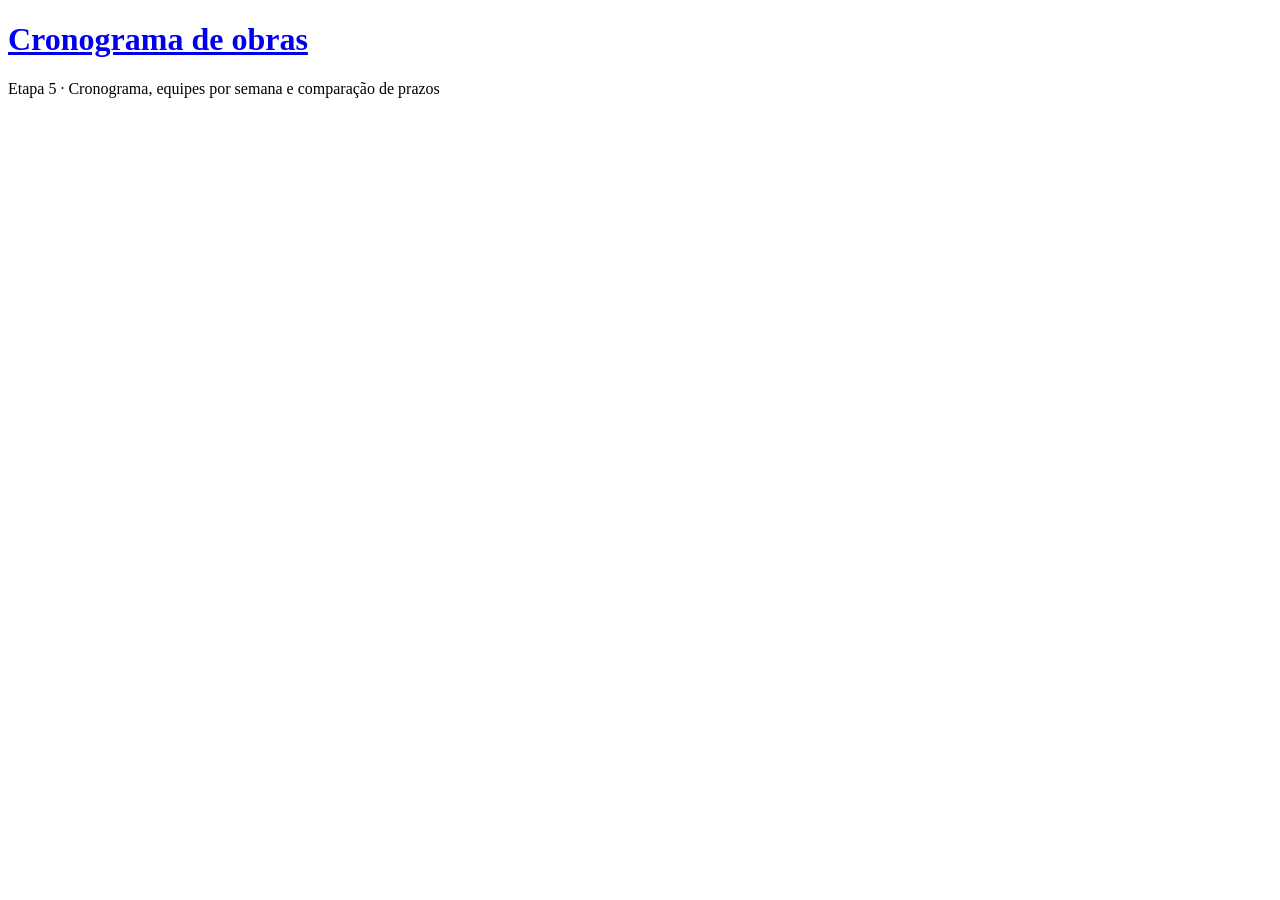
==== web/static/cronograma.html @ fd02ad31 "Etapa 5: cronograma, equipes por semana e comparação de prazos - Calendário com feriados nacionais (" ====
<!doctype html>
<html lang="pt-BR">
<head>
  <meta charset="utf-8">
  <meta name="viewport" content="width=device-width, initial-scale=1">
  <title>Cronograma</title>
  <link rel="stylesheet" href="/static/estilo.css">
</head>
<body>
<header class="topo">
  <h1><a href="/" class="link-topo">Cronograma de obras</a></h1>
  <span class="etapa">Etapa 5 · Cronograma, equipes por semana e comparação de prazos</span>
</header>

<main>
  <p id="msg-geral" class="mensagem"></p>

  <section id="tela" hidden>
    <div class="cartao">
      <h2 id="nome-obra"></h2>
      <div id="faixa" class="faixa"></div>
      <div class="acoes-linha">
        <a id="link-mao-de-obra" class="botao">← Mão de obra e duração</a>
        <span class="espaco"></span>
      </div>
    </div>

    <nav class="abas" id="abas">
      <button type="button" data-aba="parametros">1. Parâmetros</button>
      <button type="button" data-aba="cenarios">2. Cenários</button>
      <button type="button" data-aba="gantt">3. Gantt</button>
      <button type="button" data-aba="equipe">4. Equipe por semana</button>
      <button type="button" data-aba="resumo">5. Resumo</button>
    </nav>

    <!-- 1. Parâmetros -->
    <section class="cartao aba" id="aba-parametros" hidden>
      <form id="form-parametros" class="grade-parametros">
        <label>Data de início da obra <input type="date" name="data_inicio" required></label>
        <label>Limite das rígidas (dias úteis) <input type="number" name="limite_rigidas" min="0" max="60" step="1">
          <small>A rígida começa até este número de dias úteis depois de liberada.</small></label>
        <label>Tempo limite por cenário (s) <input type="number" name="tempo_limite" min="5" max="3600" step="5"></label>
        <label>Máximo de pessoas no canteiro <input type="number" name="max_pessoas_total" min="1" step="1" placeholder="sem limite">
          <small>Opcional: soma dos próprios de todas as funções.</small></label>
        <div class="info-parametros largo">
          <div><span class="discreto">Dias de trabalho por semana</span> <b id="info-dias"></b></div>
          <div><span class="discreto">Jornada</span> <b id="info-jornada"></b></div>
          <div class="discreto">(vêm da etapa 4; os feriados nacionais, inclusive Carnaval, Sexta-feira Santa e Corpus Christi, são calculados pelo ano)</div>
        </div>
        <fieldset class="largo">
          <legend>Feriados locais</legend>
          <div id="lista-feriados"></div>
          <button type="button" class="secundario pequeno" id="btn-add-feriado">+ Acrescentar feriado</button>
        </fieldset>
        <fieldset class="largo">
          <legend>Custo por hora das funções (com encargos) e máximo de pessoas</legend>
          <p class="discreto">Valor inicial: média das composições, ponderada pelas horas. O valor salvo vale para esta obra e vira o padrão da próxima.</p>
          <table class="simples"><thead><tr><th>Função</th><th class="num">R$/h</th><th>Origem</th><th class="num">Composições</th><th class="num">Máximo (opcional)</th></tr></thead>
            <tbody id="tabela-custos"></tbody></table>
        </fieldset>
        <div class="largo acoes-linha"><span class="espaco"></span><p id="msg-parametros" class="mensagem"></p><button type="submit" class="primario">Salvar parâmetros</button></div>
      </form>
      <h3>Travar o tamanho da equipe</h3>
      <p class="discreto">Atividade travada tem um modo só (ex.: "fundação sempre com 3 armadores"). Sem trava, o otimizador escolhe de 1 até a equipe máxima.</p>
      <div class="rolagem"><table class="simples" id="tabela-travas"><thead><tr><th>Atividade</th><th>Função principal</th><th class="num">Padrão</th><th class="num">Máxima</th><th>Equipe travada</th></tr></thead><tbody></tbody></table></div>
      <p id="msg-travas" class="mensagem"></p>
    </section>

    <!-- 2. Cenários -->
    <section class="cartao aba" id="aba-cenarios" hidden>
      <form id="form-calcular" class="acoes-linha">
        <label>Prazos a comparar (meses) <input type="text" name="prazos" size="22" placeholder="ex.: 9; 10; 11; 12"></label>
        <label>Tempo limite por cenário (s) <input type="number" name="tempo_limite" min="5" max="3600" step="5"></label>
        <button type="submit" class="primario" id="btn-calcular">Calcular</button>
        <button type="button" class="secundario" id="btn-parar" hidden>Parar</button>
        <span class="espaco"></span>
      </form>
      <div id="progresso" hidden>
        <div class="barra grande"><span id="progresso-barra" style="width:0%; background:#2a78d6"></span></div>
        <p id="progresso-texto" class="discreto"></p>
      </div>
      <p id="msg-cenarios" class="mensagem"></p>
      <div class="rolagem">
        <table class="simples comparacao" id="tabela-cenarios">
          <thead><tr>
            <th>Prazo do cenário</th><th>Término previsto</th><th class="num">Pico de pessoas</th><th class="num">Homem-semana pago</th>
            <th class="num">Ociosidade</th><th class="num">Mão de obra própria</th><th class="num">Indiretos por tempo</th>
            <th class="num">Total que varia com o prazo</th><th class="num">Diferença p/ licitação</th><th>Situação</th>
          </tr></thead>
          <tbody></tbody>
        </table>
      </div>
      <p class="discreto">Diferença positiva = economia em relação ao prazo da licitação. Indiretos por tempo: itens em MÊS, pelo período real
        (obra toda: valor ÷ prazo da licitação por mês; entre atividades: valor ÷ quantidade por mês).</p>
    </section>

    <!-- 3. Gantt -->
    <section class="cartao aba" id="aba-gantt" hidden>
      <div class="acoes-linha"><label>Cenário <select class="sel-cenario"></select></label><span class="espaco"></span>
        <div class="legenda" id="legenda-gantt"></div></div>
      <div id="gantt" class="gantt"></div>
      <div id="dica" class="dica" hidden></div>
    </section>

    <!-- 4. Equipe por semana -->
    <section class="cartao aba" id="aba-equipe" hidden>
      <div class="acoes-linha"><label>Cenário <select class="sel-cenario"></select></label><span class="espaco"></span>
        <a id="link-excel" class="botao">Exportar para Excel</a></div>
      <h3>Pessoas contratadas por semana (próprios)</h3>
      <div class="legenda" id="legenda-equipe"></div>
      <div id="grafico-equipe" class="grafico-equipe"></div>
      <h3>Semana × função</h3>
      <div class="rolagem"><table class="simples equipe-semana" id="tabela-equipe"></table></div>
    </section>

    <!-- 5. Resumo -->
    <section class="aba" id="aba-resumo" hidden>
      <div class="cartao">
        <div class="acoes-linha"><label>Cenário <select class="sel-cenario"></select></label></div>
        <div class="numeros" id="numeros-resumo"></div>
      </div>
      <div class="cartao"><h2>Caminho crítico</h2><p id="caminho-critico"></p></div>
      <div class="cartao"><h2>Indiretos</h2>
        <table class="simples"><thead><tr><th>Item</th><th>Período</th><th class="num">Meses</th><th class="num">R$/mês</th><th class="num">Custo</th><th>Como entra</th></tr></thead>
          <tbody id="tabela-indiretos"></tbody></table></div>
    </section>
  </section>
</main>

<script src="/static/comum.js"></script>
<script src="/static/cronograma.js"></script>
</body>
</html>
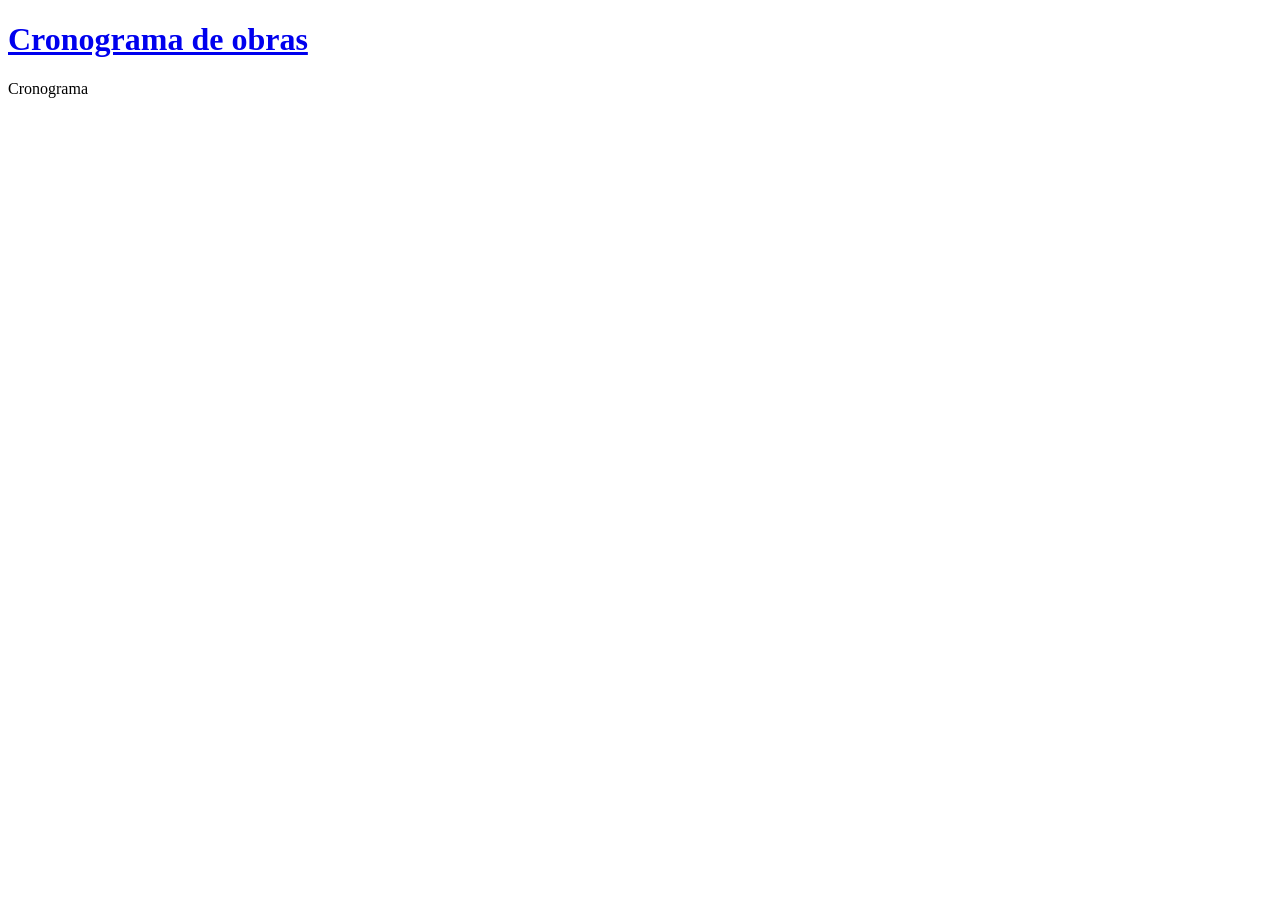
==== commit 4df2a9e5: "Etapas sem numeração e número da obra pela ordem de importação - topo de cada tela mostra só o nome " ====
--- a/web/static/cronograma.html
+++ b/web/static/cronograma.html
@@ -9,7 +9,7 @@
 <body>
 <header class="topo">
   <h1><a href="/" class="link-topo">Cronograma de obras</a></h1>
-  <span class="etapa">Etapa 5 · Cronograma, equipes por semana e comparação de prazos</span>
+  <span class="etapa">Cronograma</span>
 </header>
 
 <main>
@@ -19,6 +19,7 @@
     <div class="cartao">
       <h2 id="nome-obra"></h2>
       <div id="faixa" class="faixa"></div>
+      <ul id="avisos-custos" class="avisos-custos"></ul>
       <div class="acoes-linha">
         <a id="link-mao-de-obra" class="botao">← Mão de obra e duração</a>
         <span class="espaco"></span>
@@ -36,16 +37,20 @@
     <!-- 1. Parâmetros -->
     <section class="cartao aba" id="aba-parametros" hidden>
       <form id="form-parametros" class="grade-parametros">
-        <label>Data de início da obra <input type="date" name="data_inicio" required></label>
+        <label>Data de início da obra <input type="date" name="data_inicio" required>
+          <small>Obrigatória, sem valor padrão (para não gerar cronograma com datas passadas por engano).</small></label>
         <label>Limite das rígidas (dias úteis) <input type="number" name="limite_rigidas" min="0" max="60" step="1">
           <small>A rígida começa até este número de dias úteis depois de liberada.</small></label>
         <label>Tempo limite por cenário (s) <input type="number" name="tempo_limite" min="5" max="3600" step="5"></label>
         <label>Máximo de pessoas no canteiro <input type="number" name="max_pessoas_total" min="1" step="1" placeholder="sem limite">
           <small>Opcional: soma dos próprios de todas as funções.</small></label>
+        <label>Máquinas de cada equipamento (máx.) <input type="number" name="maquinas_max" min="1" max="50" step="1">
+          <small>O otimizador escolhe de 1 até este número (padrão 6); dá para mudar por atividade abaixo. Em atividade própria, cada máquina traz 1 operador/motorista.</small></label>
+        <label class="inline"><input type="checkbox" name="dividir_terceirizadas"> Terceirizadas podem ser feitas em até 3 partes (mínimo de 5 dias úteis cada)</label>
         <div class="info-parametros largo">
           <div><span class="discreto">Dias de trabalho por semana</span> <b id="info-dias"></b></div>
           <div><span class="discreto">Jornada</span> <b id="info-jornada"></b></div>
-          <div class="discreto">(vêm da etapa 4; os feriados nacionais, inclusive Carnaval, Sexta-feira Santa e Corpus Christi, são calculados pelo ano)</div>
+          <div class="discreto">(vêm da mão de obra; os feriados nacionais, inclusive Carnaval, Sexta-feira Santa e Corpus Christi, são calculados pelo ano)</div>
         </div>
         <fieldset class="largo">
           <legend>Feriados locais</legend>
@@ -53,28 +58,58 @@
           <button type="button" class="secundario pequeno" id="btn-add-feriado">+ Acrescentar feriado</button>
         </fieldset>
         <fieldset class="largo">
-          <legend>Custo por hora das funções (com encargos) e máximo de pessoas</legend>
-          <p class="discreto">Valor inicial: média das composições, ponderada pelas horas. O valor salvo vale para esta obra e vira o padrão da próxima.</p>
-          <table class="simples"><thead><tr><th>Função</th><th class="num">R$/h</th><th>Origem</th><th class="num">Composições</th><th class="num">Máximo (opcional)</th></tr></thead>
-            <tbody id="tabela-custos"></tbody></table>
+          <legend>Mão de obra própria: custo real da empresa</legend>
+          <div class="acoes-linha">
+            <label>Encargos sobre o salário (%) <input type="number" name="encargos" min="0" max="300" step="0.5"></label>
+            <label>Redução mínima de quem sai e volta (semanas) <input type="number" name="min_semanas_reducao" min="1" max="12" step="1"></label>
+            <label>Custo por pessoa que sai ou entra (R$) <input type="number" name="custo_troca" min="0" step="1"></label>
+          </div>
+          <p class="discreto">Custo por hora = salário × (1 + encargos) ÷ (horas por semana × 4,33). Sem salário, vale o custo das composições da licitação (referência, não o real).
+            "Pode sair e voltar": a função pode ser transferida para outra obra num vale de serviço (padrão: Servente e Pedreiro); as outras só sobem até um pico e depois descem.</p>
+          <div class="rolagem"><table class="simples"><thead><tr><th>Função</th><th class="num">Salário mensal (R$)</th><th class="num">Custo por hora</th><th>Origem</th>
+            <th class="num">Composições</th><th>Pode sair e voltar</th><th class="num">Máximo (opcional)</th></tr></thead>
+            <tbody id="tabela-custos"></tbody></table></div>
+        </fieldset>
+        <fieldset class="largo">
+          <legend>Indiretos reais por mês (custo que varia com o prazo)</legend>
+          <p class="discreto" id="info-indiretos"></p>
+          <table class="simples"><thead><tr><th>Descrição</th><th class="num">R$ por mês</th><th>De</th><th>Até</th><th></th></tr></thead>
+            <tbody id="tabela-indiretos-reais"></tbody></table>
+          <div class="acoes-linha">
+            <button type="button" class="secundario pequeno" id="btn-add-indireto">+ Acrescentar</button>
+            <button type="button" class="secundario pequeno" id="btn-indiretos-planilha">Voltar aos valores da planilha</button>
+          </div>
+        </fieldset>
+        <fieldset class="largo">
+          <legend>Terceirizados: valor contratado (custo fixo, não muda com o prazo)</legend>
+          <table class="simples"><thead><tr><th>Atividade</th><th class="num">Planilha sem BDI</th><th class="num">Valor contratado (R$)</th></tr></thead>
+            <tbody id="tabela-terceirizados"></tbody></table>
+        </fieldset>
+        <fieldset class="largo">
+          <legend>Indiretas da planilha: critério de pagamento (receita)</legend>
+          <p class="discreto">Proporcional à execução: a receita é a mesma mesmo se a obra terminar antes. Mensal: paga por mês enquanto a obra durar (terminar antes recebe menos). Fixo: valor único.</p>
+          <div class="rolagem"><table class="simples"><thead><tr><th>Item</th><th>Unidade</th><th class="num">Valor (sem BDI)</th><th>Critério</th></tr></thead>
+            <tbody id="tabela-criterios"></tbody></table></div>
         </fieldset>
         <div class="largo acoes-linha"><span class="espaco"></span><p id="msg-parametros" class="mensagem"></p><button type="submit" class="primario">Salvar parâmetros</button></div>
       </form>
-      <h3>Travar o tamanho da equipe</h3>
-      <p class="discreto">Atividade travada tem um modo só (ex.: "fundação sempre com 3 armadores"). Sem trava, o otimizador escolhe de 1 até a equipe máxima.</p>
-      <div class="rolagem"><table class="simples" id="tabela-travas"><thead><tr><th>Atividade</th><th>Função principal</th><th class="num">Padrão</th><th class="num">Máxima</th><th>Equipe travada</th></tr></thead><tbody></tbody></table></div>
+      <h3>Equipes e máquinas por atividade</h3>
+      <p class="discreto">Equipe travada: um modo só (ex.: "fundação sempre com 3 pedreiros"). Sem trava, o otimizador testa 1, 2, 3, 4, 5, 6, 8, 10, 12, 15 e 20 até a equipe máxima.</p>
+      <div class="rolagem"><table class="simples" id="tabela-travas"><thead><tr><th>Atividade</th><th>Execução</th><th>Função principal</th><th class="num">Padrão</th>
+        <th class="num">Equipe máxima</th><th>Equipe travada</th><th class="num">Máquinas (máx.)</th></tr></thead><tbody></tbody></table></div>
       <p id="msg-travas" class="mensagem"></p>
     </section>
 
     <!-- 2. Cenários -->
     <section class="cartao aba" id="aba-cenarios" hidden>
       <form id="form-calcular" class="acoes-linha">
-        <label>Prazos a comparar (meses) <input type="text" name="prazos" size="22" placeholder="ex.: 9; 10; 11; 12"></label>
+        <label>Prazos a comparar (meses, até o da licitação) <input type="text" name="prazos" size="22" placeholder="ex.: 9; 10; 11; 12"></label>
         <label>Tempo limite por cenário (s) <input type="number" name="tempo_limite" min="5" max="3600" step="5"></label>
         <button type="submit" class="primario" id="btn-calcular">Calcular</button>
         <button type="button" class="secundario" id="btn-parar" hidden>Parar</button>
         <span class="espaco"></span>
       </form>
+      <p class="discreto">O cenário do prazo da licitação é o <b>principal</b> e é sempre calculado. Prazos maiores não entram: lucro só interessa dentro do prazo.</p>
       <div id="progresso" hidden>
         <div class="barra grande"><span id="progresso-barra" style="width:0%; background:#2a78d6"></span></div>
         <p id="progresso-texto" class="discreto"></p>
@@ -83,23 +118,33 @@
       <div class="rolagem">
         <table class="simples comparacao" id="tabela-cenarios">
           <thead><tr>
-            <th>Prazo do cenário</th><th>Término previsto</th><th class="num">Pico de pessoas</th><th class="num">Homem-semana pago</th>
-            <th class="num">Ociosidade</th><th class="num">Mão de obra própria</th><th class="num">Indiretos por tempo</th>
-            <th class="num">Total que varia com o prazo</th><th class="num">Diferença p/ licitação</th><th>Situação</th>
+            <th>Prazo / término</th><th class="num">Pico de pessoas</th><th class="num">Homem-semana pago</th>
+            <th class="num">Ociosidade</th><th class="num">Receita que varia com o prazo</th><th class="num">Custo real que varia com o prazo</th>
+            <th class="num">Resultado</th><th class="num">Diferença p/ o principal</th><th>Situação</th>
           </tr></thead>
           <tbody></tbody>
         </table>
       </div>
-      <p class="discreto">Diferença positiva = economia em relação ao prazo da licitação. Indiretos por tempo: itens em MÊS, pelo período real
-        (obra toda: valor ÷ prazo da licitação por mês; entre atividades: valor ÷ quantidade por mês).</p>
+      <p class="discreto"><b>Resultado da parte que varia com o prazo</b>, não o lucro total da obra: receita = indiretas com critério mensal;
+        custo = mão de obra própria paga (inclusive parada) + indiretos reais por mês × duração. Materiais e terceirizados entram na etapa de custos.
+        Diferença positiva = melhor que o cenário principal.</p>
+      <div id="diagnostico"></div>
     </section>
 
     <!-- 3. Gantt -->
     <section class="cartao aba" id="aba-gantt" hidden>
-      <div class="acoes-linha"><label>Cenário <select class="sel-cenario"></select></label><span class="espaco"></span>
-        <div class="legenda" id="legenda-gantt"></div></div>
+      <div class="acoes-linha barra-gantt">
+        <label>Cenário <select class="sel-cenario"></select></label>
+        <div class="alternar" id="escala-gantt">
+          <button type="button" data-escala="dia">Dia</button><button type="button" data-escala="semana" class="ativo">Semana</button><button type="button" data-escala="mes">Mês</button>
+        </div>
+        <label class="inline"><input type="checkbox" id="ver-setas"> Setas de dependência</label>
+        <label class="inline"><input type="checkbox" id="so-critico"> Só o caminho crítico</label>
+        <button type="button" class="secundario pequeno" id="btn-abrir-grupos">Abrir/fechar todas as etapas</button>
+        <span class="espaco"></span>
+      </div>
+      <div class="legenda" id="legenda-gantt"></div>
       <div id="gantt" class="gantt"></div>
-      <div id="dica" class="dica" hidden></div>
     </section>
 
     <!-- 4. Equipe por semana -->
@@ -109,6 +154,9 @@
       <h3>Pessoas contratadas por semana (próprios)</h3>
       <div class="legenda" id="legenda-equipe"></div>
       <div id="grafico-equipe" class="grafico-equipe"></div>
+      <h3>Ociosidade por função</h3>
+      <p class="discreto">Ociosidade = horas pagas sem serviço ÷ horas pagas, sem contar feriados (eles ficam na coluna à parte).</p>
+      <div class="rolagem"><table class="simples" id="tabela-ociosidade"></table></div>
       <h3>Semana × função</h3>
       <div class="rolagem"><table class="simples equipe-semana" id="tabela-equipe"></table></div>
     </section>
@@ -118,16 +166,23 @@
       <div class="cartao">
         <div class="acoes-linha"><label>Cenário <select class="sel-cenario"></select></label></div>
         <div class="numeros" id="numeros-resumo"></div>
+        <p class="discreto">Resultado da parte que varia com o prazo, não o lucro total da obra.</p>
       </div>
+      <div class="cartao"><h2>As 3 maiores causas de ociosidade</h2><div id="causas"></div></div>
       <div class="cartao"><h2>Caminho crítico</h2><p id="caminho-critico"></p></div>
-      <div class="cartao"><h2>Indiretos</h2>
-        <table class="simples"><thead><tr><th>Item</th><th>Período</th><th class="num">Meses</th><th class="num">R$/mês</th><th class="num">Custo</th><th>Como entra</th></tr></thead>
+      <div class="cartao"><h2>Indiretos reais (custo)</h2>
+        <table class="simples"><thead><tr><th>Item</th><th>Período</th><th class="num">Meses</th><th class="num">R$/mês</th><th class="num">Custo</th></tr></thead>
           <tbody id="tabela-indiretos"></tbody></table></div>
+      <div class="cartao"><h2>Receita que varia com o prazo (critério mensal)</h2>
+        <table class="simples"><thead><tr><th>Item</th><th>Período</th><th class="num">Meses</th><th class="num">R$/mês</th><th class="num">Receita</th></tr></thead>
+          <tbody id="tabela-receitas"></tbody></table></div>
     </section>
   </section>
 </main>
 
 <script src="/static/comum.js"></script>
 <script src="/static/cronograma.js"></script>
+<script src="/static/topo.js"></script>
+<script src="/static/etapas.js"></script>
 </body>
 </html>
